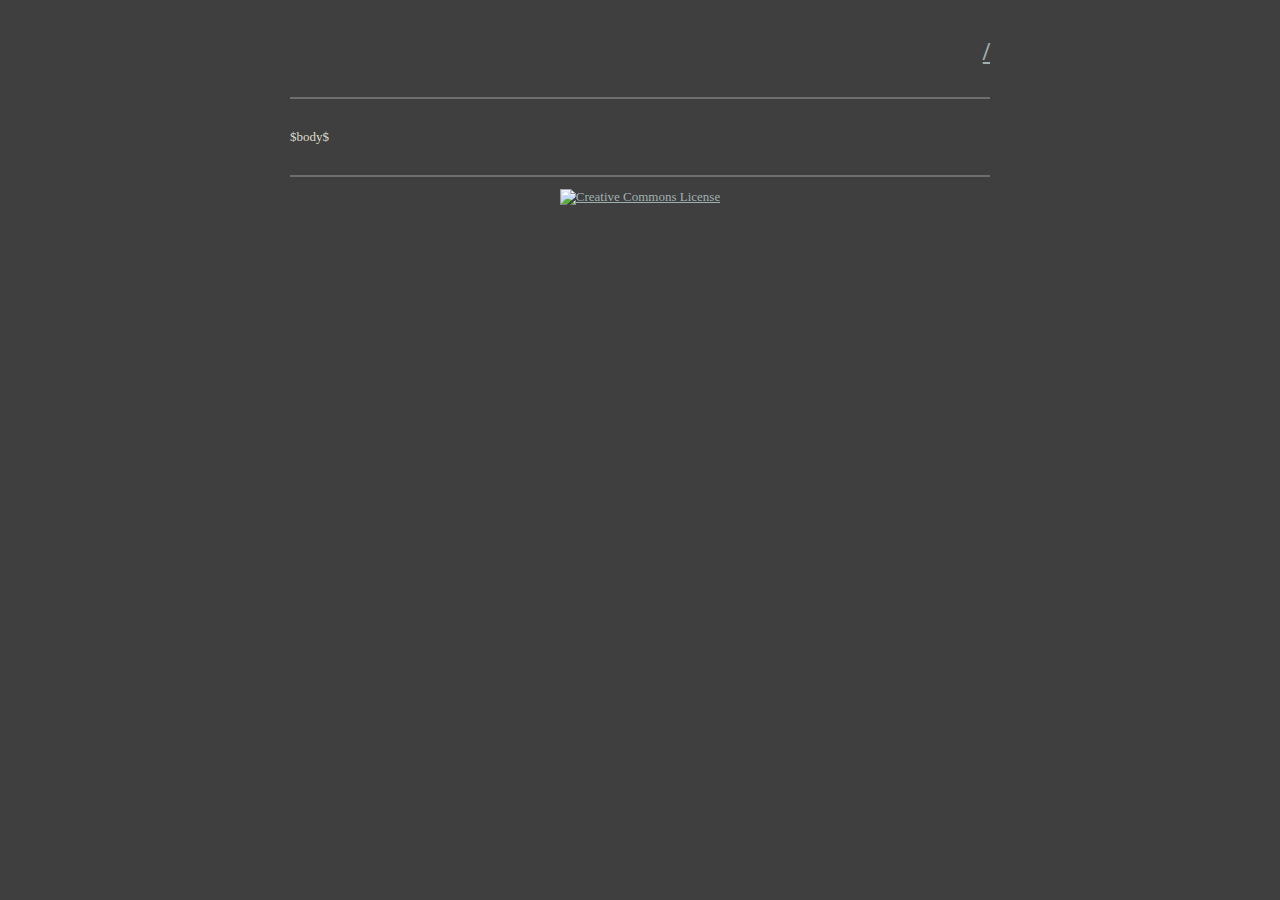
==== templates/base.html @ c93b9838 "content migration" ====
<?xml version="1.0" encoding="UTF-8"?>
<!DOCTYPE html PUBLIC "-//W3C//DTD XHTML 1.0 Strict//EN"
"http://www.w3.org/TR/xhtml1/DTD/xhtml1-strict.dtd">
<html xmlns="http://www.w3.org/1999/xhtml" xml:lang="en" lang="en">
  <head>
    <meta charset="utf-8" />
    <meta name="viewport" content="width=device-width, initial-scale=1.0" />
    <title>kusut :: $title$</title>
    <meta name="description" content="" />
    <meta name="author" content="kusut" />
    <title$title$</title>
    <link rel="stylesheet" href="http://yui.yahooapis.com/pure/0.4.2/base-min.css" />
    <link rel="stylesheet" type="text/css" href="/static/css/default.css" />
    <link rel="stylesheet" type="text/css" href="/static/css/zenburn.css" />
  </head>
  <body>
    <div id="header">
      <h1><a href="/">/</a></h1>
    </div>    
    <div id="content">
      $body$
    </div>
    <div id="footer">
      <a rel="license" href="http://creativecommons.org/licenses/by-sa/4.0/">
        <img alt="Creative Commons License" style="border-width:0" src="http://i.creativecommons.org/l/by-sa/4.0/80x15.png" />
      </a>
  </body>
</html>
---- static/css/default.css ----
body {
    background-color: #3f3f3f;
    color: #dcdccc;
    font-size: 13px;
    max-width: 700px;
    margin-left: auto;
    margin-right: auto;
}

div#header {
    text-align: right;
    border-bottom: 2px solid #6f6f6f;
    margin-bottom: 30px;
    padding: 12px 0px 12px 0px;
}

a {
    color: #9fafaf;
}

a :visited {
    color: #8f8f8f;
}

div.info {
    color: #8f8f8f;
    font-style: italic;
}

div.pandoc h1{
    font-size: 1.5em;
}

div.pandoc h2{
    font-size: 1.1em;
}

div#footer {
    border-top: solid 2px #6f6f6f;
    margin-top: 30px;
    padding: 12px 0px 12px 0px;
    text-align: center;
}

pre {
    padding: 10px;
    overflow: auto;
}
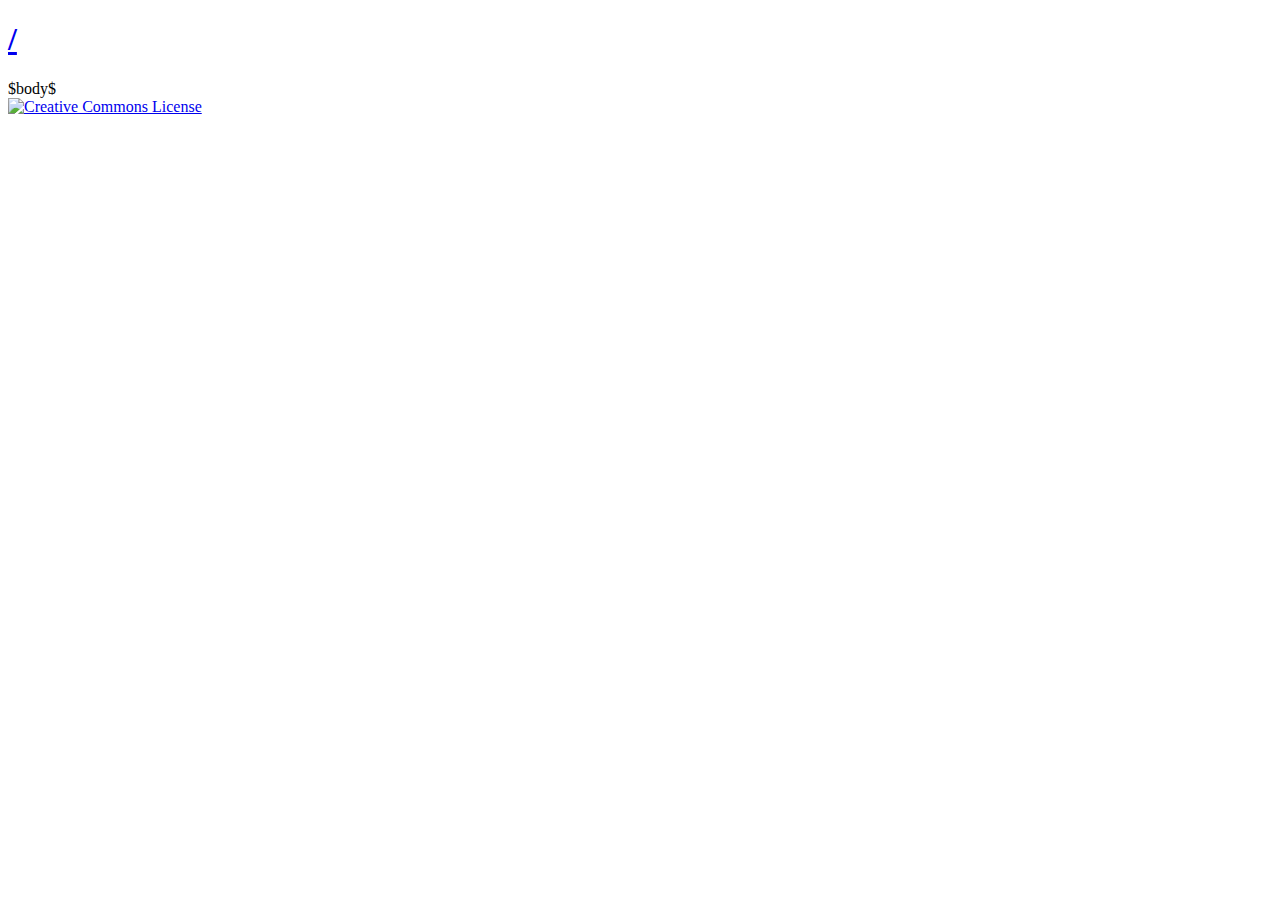
==== commit a2eab366: "typo" ====
--- a/templates/base.html
+++ b/templates/base.html
@@ -8,10 +8,23 @@
     <title>kusut :: $title$</title>
     <meta name="description" content="" />
     <meta name="author" content="kusut" />
-    <title$title$</title>
+    <title>$title$</title>
     <link rel="stylesheet" href="http://yui.yahooapis.com/pure/0.4.2/base-min.css" />
     <link rel="stylesheet" type="text/css" href="/static/css/default.css" />
     <link rel="stylesheet" type="text/css" href="/static/css/zenburn.css" />
+
+    <script type="text/javascript">
+      var _gaq = _gaq || [];
+      _gaq.push(['_setAccount', 'UA-7098894-1']);
+      _gaq.push(['_trackPageview']);
+
+      (function() {
+      var ga = document.createElement('script'); ga.type = 'text/javascript'; ga.async = true;
+      ga.src = ('https:' == document.location.protocol ? 'https://ssl' : 'http://www') + '.google-analytics.com/ga.js';
+      var s = document.getElementsByTagName('script')[0]; s.parentNode.insertBefore(ga, s);
+      })();
+    </script>
+
   </head>
   <body>
     <div id="header">
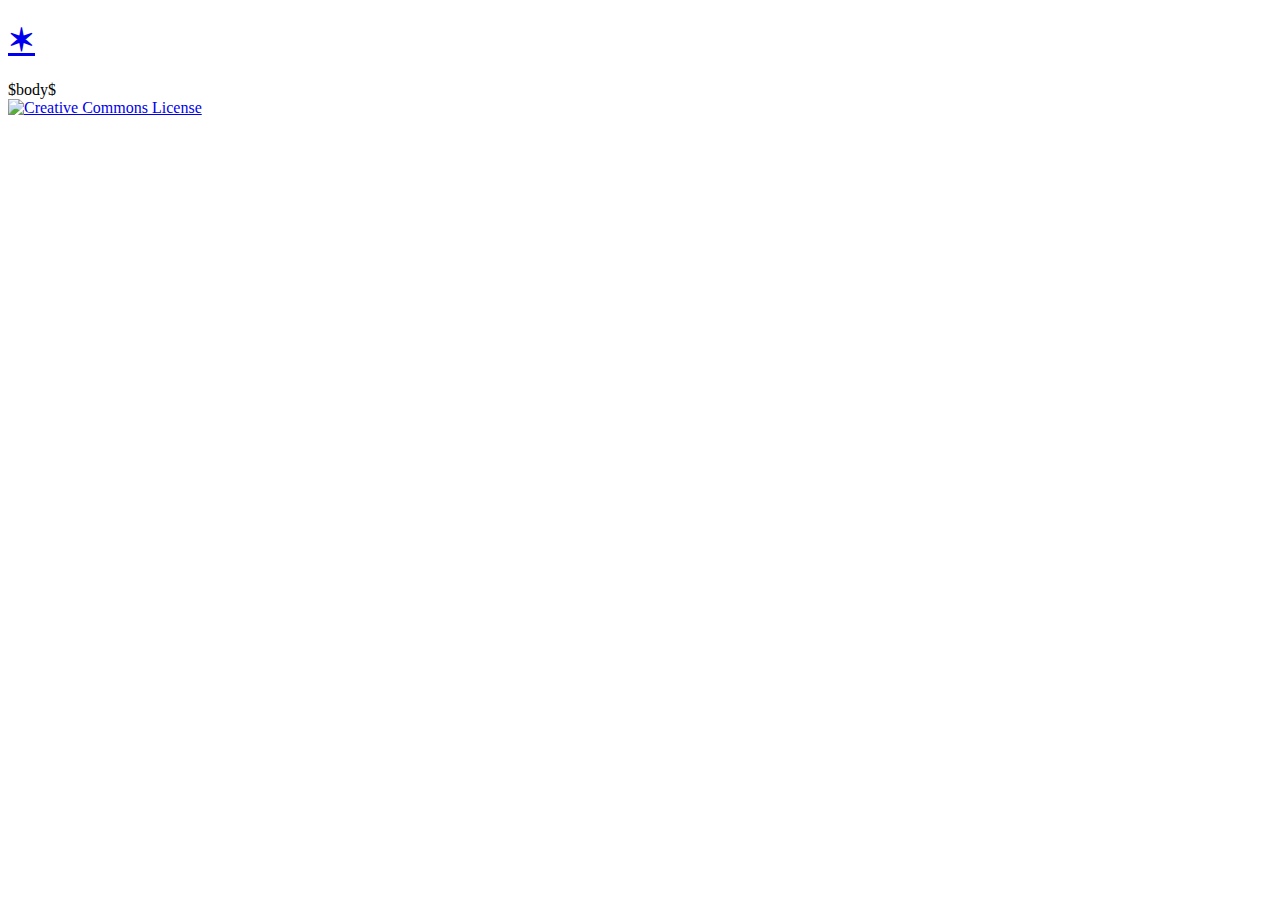
==== commit 63685979: "sext" ====
--- a/templates/base.html
+++ b/templates/base.html
@@ -28,7 +28,7 @@
   </head>
   <body>
     <div id="header">
-      <h1><a href="/">/</a></h1>
+      <h1><a href="/">&sext;</a></h1>
     </div>    
     <div id="content">
       $body$
